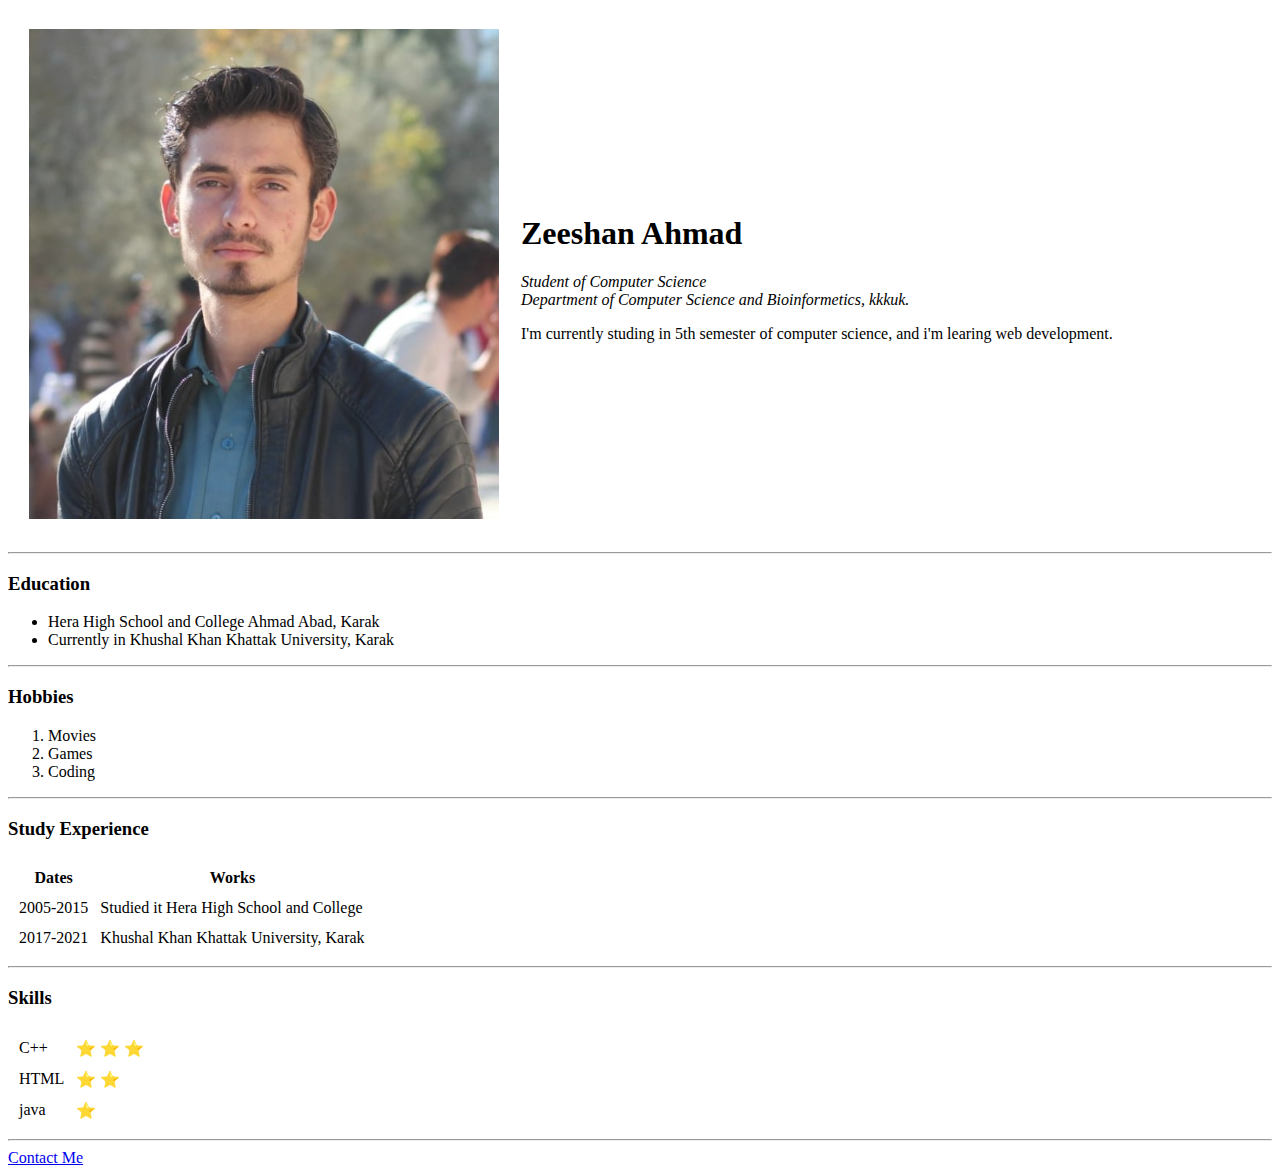
==== index.html @ 5ee5eca8 "Add initial cv website files" ====
<!DOCTYPE html>
<html lang="en" dir="ltr">
<head>
  <meta charset="utf-8">
  <title>Zeeshan Ahmad</title>
</head>
<body>
  <table cellspacing="20">
  <td><img src="zeeshan1.jpg" alt="zeeshan profile" width="470" height="490" /></td>
  <td>
    <h1>Zeeshan Ahmad</h1>
    <p><em>Student of Computer Science <br> Department of Computer Science and Bioinformetics, kkkuk.</em></p>
    <p>I'm currently studing in 5th semester of computer science, and i'm learing web development.</p>
  </td>
  </table>
  <hr>
  <h3>Education</h3>
  <ul>
    <li>Hera High School and College Ahmad Abad, Karak</li>
    <li>Currently in Khushal Khan Khattak University, Karak</li>
  </ul>
  <hr>
  <h3>Hobbies</h3>
  <ol>
    <li>Movies</li>
    <li>Games</li>
    <li>Coding</li>
  </ol>
  <hr>
  <h3>Study Experience</h3>
  <table cellspacing="10">
    <thead>
      <th>Dates</th>
      <th>Works</th>
    </thead>
    <tbody>
      <tr>
        <td>2005-2015</td>
        <td>Studied it Hera High School and College</td>
      <tr>
        <td>2017-2021</td>
        <td>Khushal Khan Khattak University, Karak</td>
      </tr>
      </tr>
    </tbody>
  </table>
  <hr>
  <h3>Skills</h3>
  <table cellspacing="10">
    <tr>
      <td> C++ </td>
      <td>⭐	⭐	⭐</td>
    </tr>
    <tr>
      <td> HTML </td>
      <td>	⭐	⭐	</td>
    </tr>
    <tr>
      <td> java </td>
      <td>	⭐</td>
    </tr>
  </table>
  <hr>
  <a href="contact-me.html">Contact Me</a>
</body>

</html>
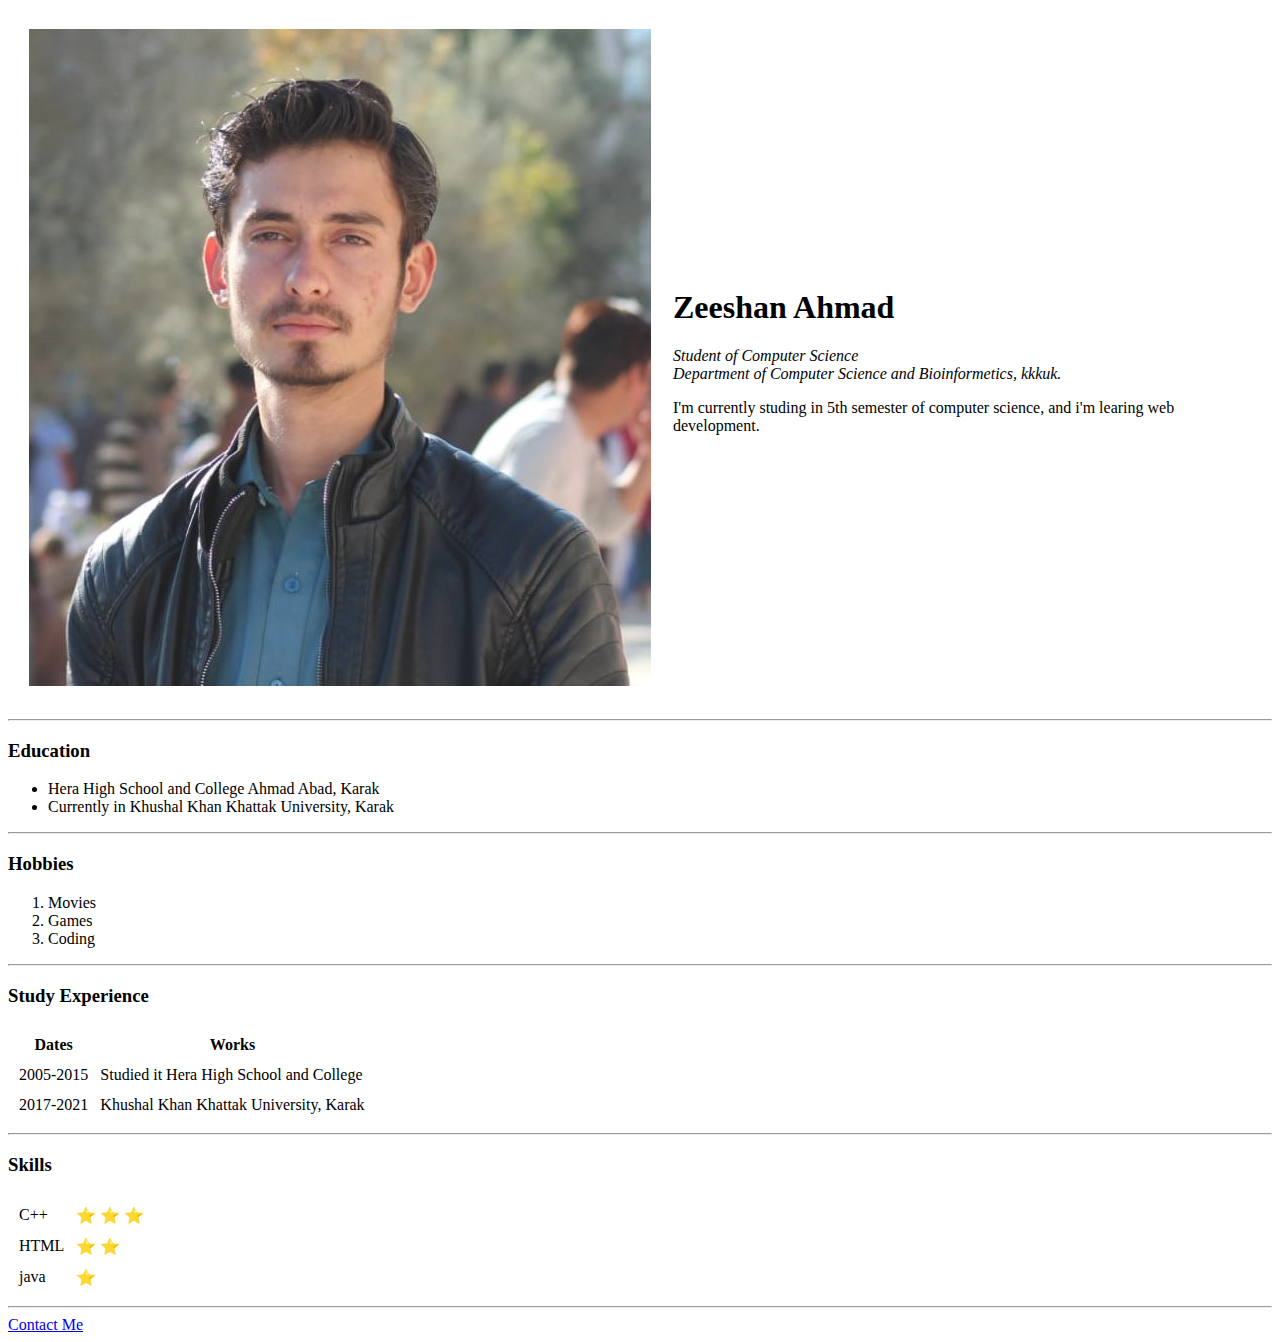
==== commit 53714c0c: "Update index.html" ====
--- a/index.html
+++ b/index.html
@@ -2,11 +2,12 @@
 <html lang="en" dir="ltr">
 <head>
   <meta charset="utf-8">
+  <link rel="stylesheet" href="css/style.css">
   <title>Zeeshan Ahmad</title>
 </head>
 <body>
   <table cellspacing="20">
-  <td><img src="zeeshan1.jpg" alt="zeeshan profile" width="470" height="490" /></td>
+  <td><img src="zeeshan1.jpg" alt="zeeshan profile" /></td>
   <td>
     <h1>Zeeshan Ahmad</h1>
     <p><em>Student of Computer Science <br> Department of Computer Science and Bioinformetics, kkkuk.</em></p>
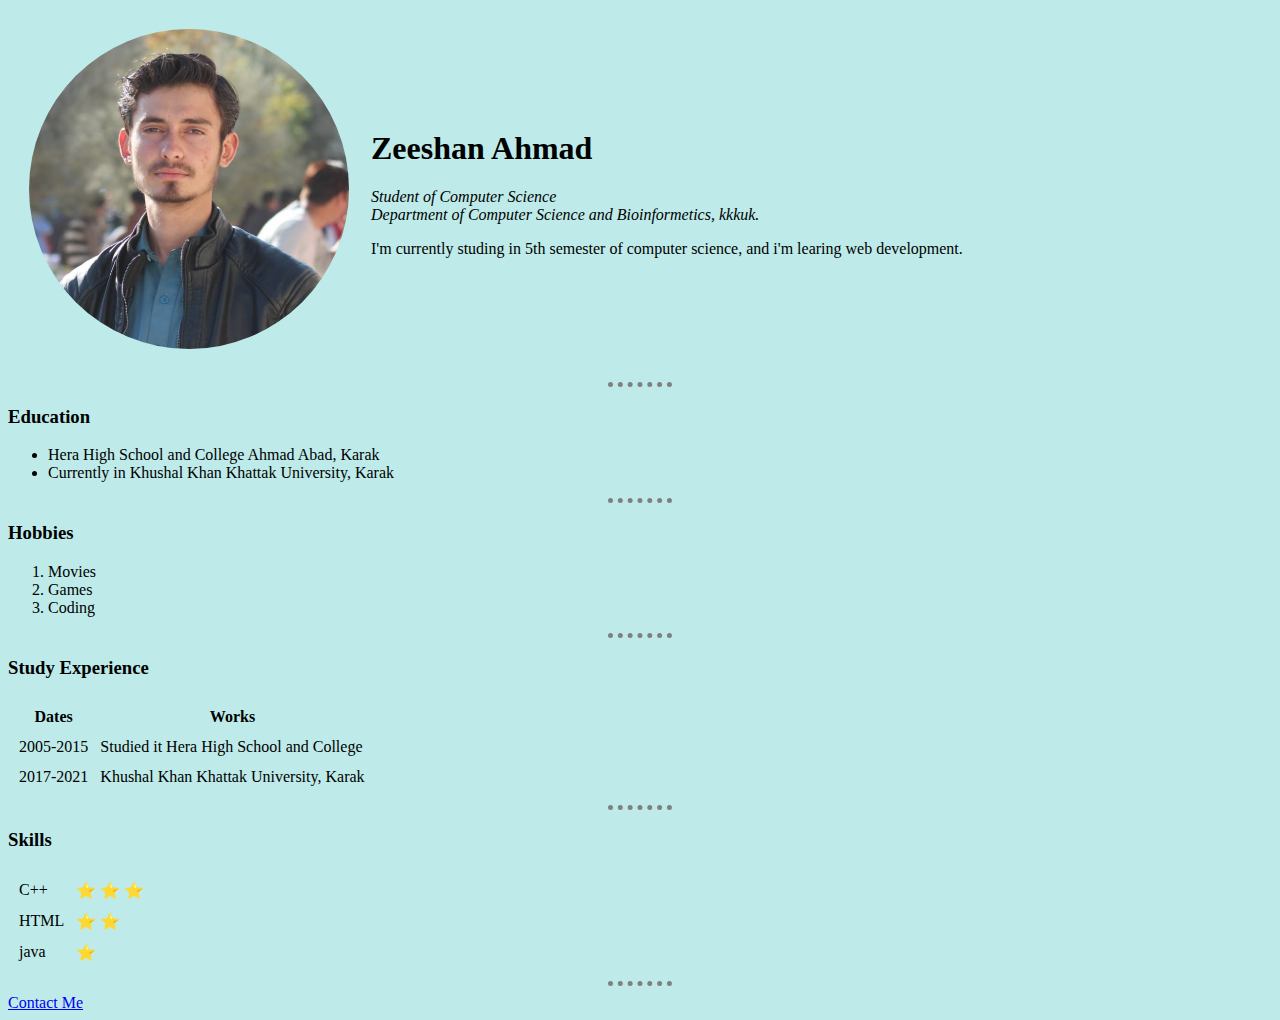
==== commit 0fbcf962: "Update index.html" ====
--- a/index.html
+++ b/index.html
@@ -2,7 +2,7 @@
 <html lang="en" dir="ltr">
 <head>
   <meta charset="utf-8">
-  <link rel="stylesheet" href="css/style.css">
+  <link rel="stylesheet" href="style.css">
   <title>Zeeshan Ahmad</title>
 </head>
 <body>
--- a/style.css
+++ b/style.css
@@ -0,0 +1,17 @@
+body {
+  background-color: #beebe9;
+}
+
+hr {
+  border-style: none;
+  border-top-style: dotted;
+  border-color: grey;
+  border-width: 5px;
+  width: 5%;
+}
+
+img {
+  border-radius: 50%;
+  width: 320px;
+  height: 320px;
+}
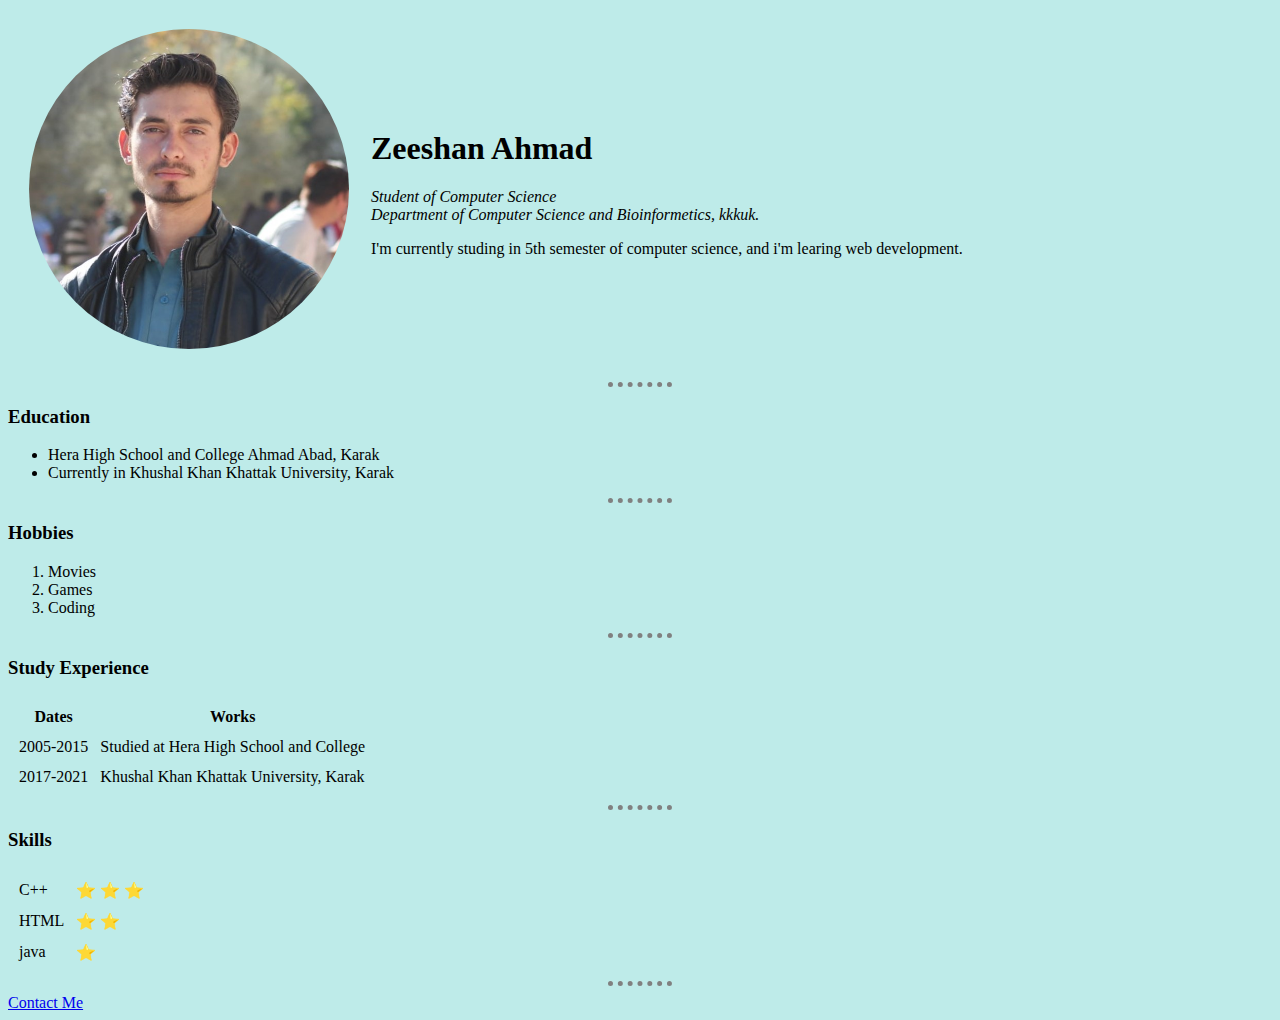
==== commit b414e387: "Update index.html" ====
--- a/index.html
+++ b/index.html
@@ -37,7 +37,7 @@
     <tbody>
       <tr>
         <td>2005-2015</td>
-        <td>Studied it Hera High School and College</td>
+        <td>Studied at Hera High School and College</td>
       <tr>
         <td>2017-2021</td>
         <td>Khushal Khan Khattak University, Karak</td>
